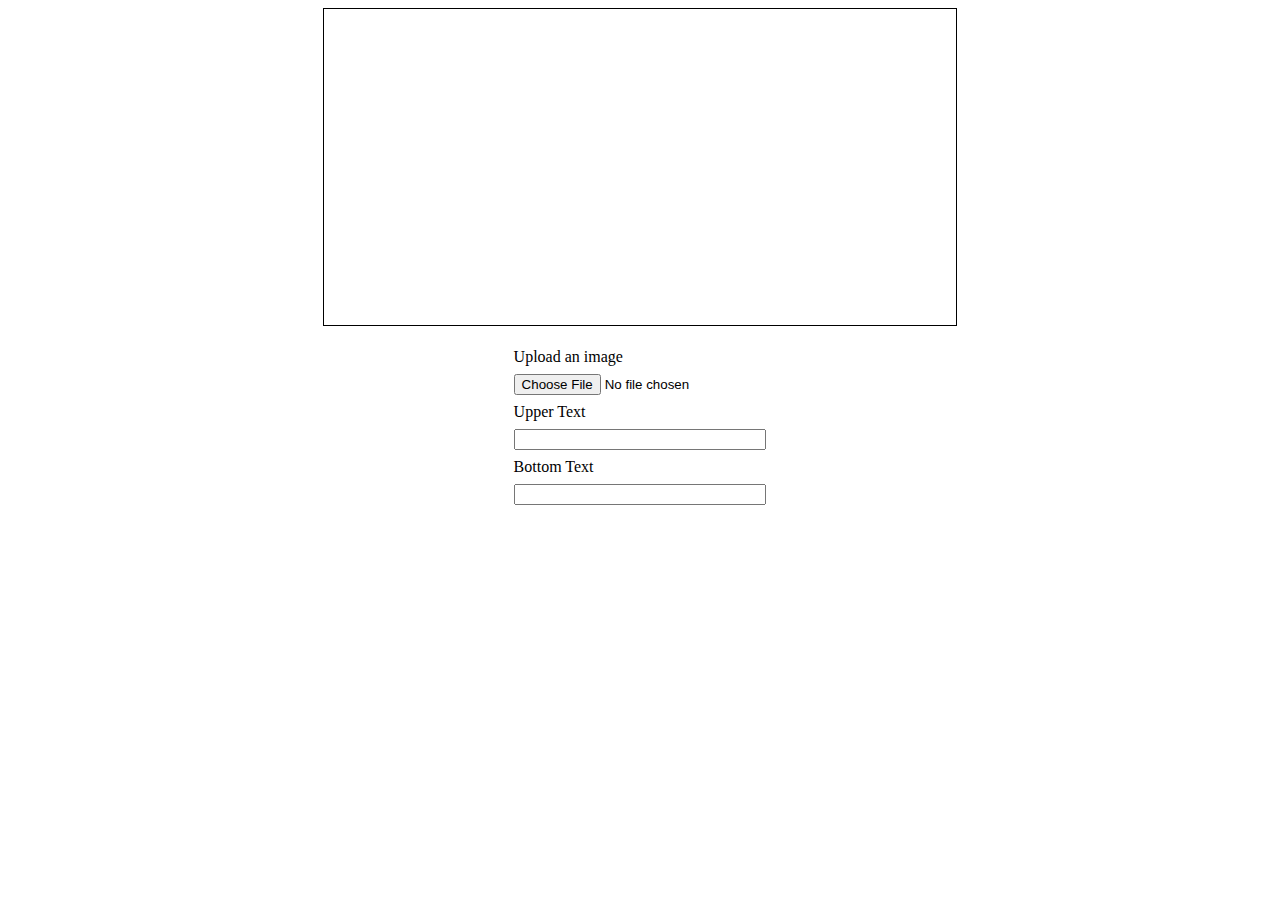
==== index.html @ be29a1b6 "Early Release v1.0" ====
<!DOCTYPE html>
<html lang="en">
<head>
  <meta charset="UTF-8">
  <meta http-equiv="X-UA-Compatible" content="IE=edge">
  <meta name="viewport" content="width=device-width, initial-scale=1.0">
  <title>Document</title>
  <link rel="stylesheet" href="style.css">
</head>
<body>
  <canvas id="meme"></canvas>
  <br>
  <div class="body-area">
    <label for="imgFileInp">Upload an image</label>
  <input type="file" id="imgFileInp">
  <label for="upperText">Upper Text</label>
  <input type="text" id="upperText">
  <label for="bottomText">Bottom Text</label>
  <input type="text" id="bottomText">
</div>

  <script src="script.js"></script>
</body>
</html>
---- style.css ----
.body-area {
    display: flex;
    flex-direction: column;
    user-select: auto;
    width: 20%;
    margin: auto;
}

.body-area label, .body-area input {
    margin: 4px 0px;
}

#meme{
    margin: 50px 10px;
    display: flex;
    flex-direction: column;
    user-select: auto;
    width: 50%;
    height: 50%;
    margin: auto;
    border: 1px solid black;
}
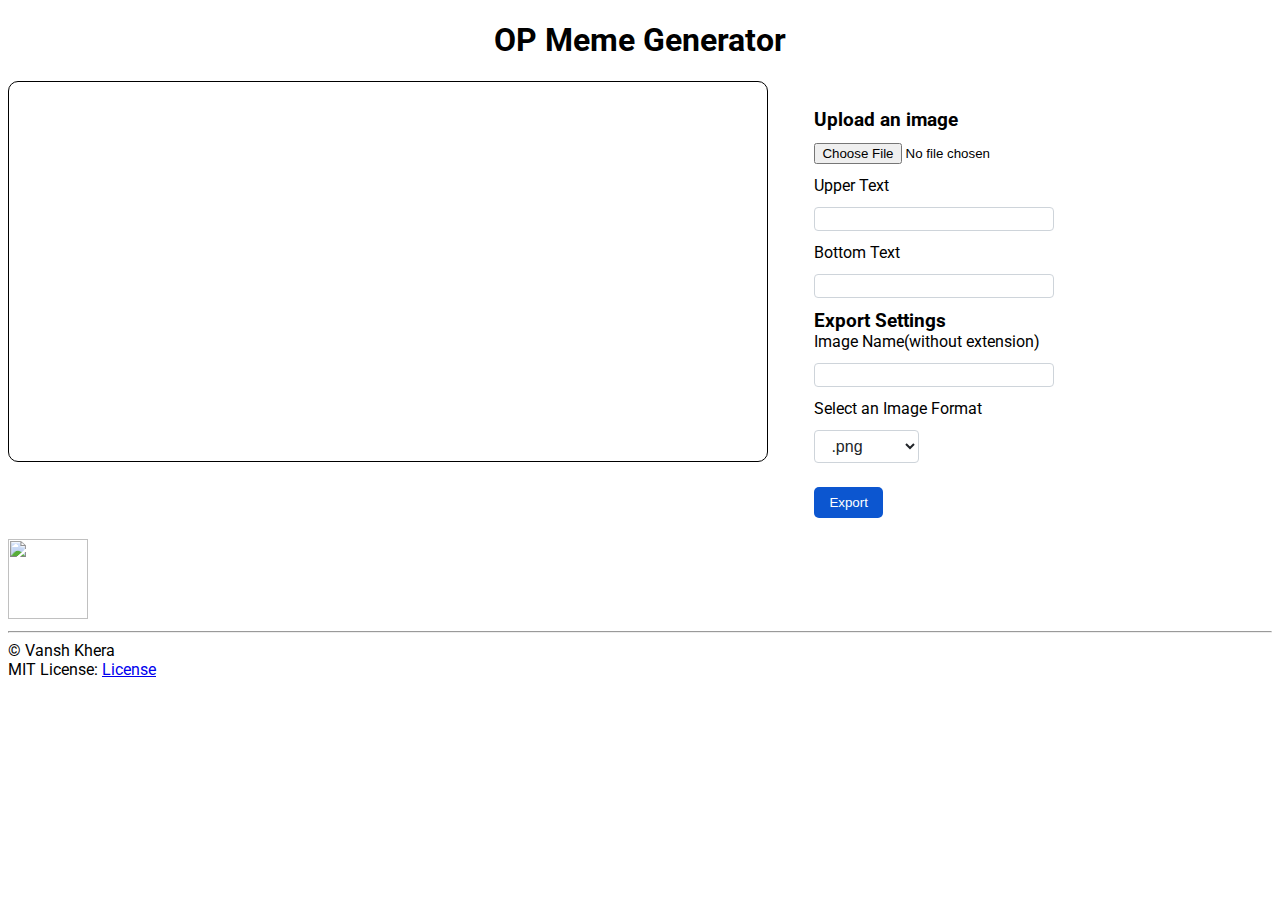
==== commit 81399be2: "v1.1 New and improved UI" ====
--- a/index.html
+++ b/index.html
@@ -4,21 +4,41 @@
   <meta charset="UTF-8">
   <meta http-equiv="X-UA-Compatible" content="IE=edge">
   <meta name="viewport" content="width=device-width, initial-scale=1.0">
-  <title>Document</title>
+  <title>Meme Generator</title>
   <link rel="stylesheet" href="style.css">
 </head>
 <body>
-  <canvas id="meme"></canvas>
+  <h1 style="text-align: center">OP Meme Generator</h1>
+  <div class="wrapper">
+    <canvas id="meme"></canvas>
+    <div id="second">
+      <div class="sec-body">
+        <br>
+        <h3>Upload an image</h3>
+        <input type="file" id="imgFileInp">
+        <label for="upperText">Upper Text</label>
+        <input type="text" id="upperText" class="input">
+        <label for="bottomText">Bottom Text</label>
+        <input type="text" id="bottomText" class="input">
+        <h3>Export Settings</h3>
+        <label for="imgName">Image Name(without extension)</label>
+        <input type="text" id="imgName" class="input">
+        <label for="imgType">Select an Image Format</label>
+        <select name="imgType" id="imgType">
+          <option value=".png">.png</option>
+          <option value=".jpeg">.jpeg</option>
+          <option value=".jfif">.jfif</option>
+        </select>
+        <button id="exportImg" class="exportImg btn btn-primary" onclick="downloadMeme()">Export</button>    
+      </div>
+    </div>
+  </div>
   <br>
-  <div class="body-area">
-    <label for="imgFileInp">Upload an image</label>
-  <input type="file" id="imgFileInp">
-  <label for="upperText">Upper Text</label>
-  <input type="text" id="upperText">
-  <label for="bottomText">Bottom Text</label>
-  <input type="text" id="bottomText">
-</div>
-
+  <a href="https://github.com/VanshKhera/Meme-Generator" target="_blank"><img src="https://github.githubassets.com/images/modules/logos_page/GitHub-Mark.png" class="git-logo"></a> 
+  <hr>
+  &copy; Vansh Khera
+  <br>
+  MIT License: <a href="https://github.com/VanshKhera/Meme-Generator/blob/main/LICENSE" target="_blank">License</a>
   <script src="script.js"></script>
 </body>
 </html>--- a/style.css
+++ b/style.css
@@ -1,22 +1,81 @@
-.body-area {
-    display: flex;
-    flex-direction: column;
-    user-select: auto;
-    width: 20%;
-    margin: auto;
+@import url('https://fonts.googleapis.com/css2?family=Roboto&display=swap');
+
+body{
+    font-family: 'Roboto', sans-serif;
 }
 
-.body-area label, .body-area input {
-    margin: 4px 0px;
+.wrapper {
+    width: 100%;
+    height: 100%;
+    overflow: hidden; 
+}
+#meme {
+    width: 60%;
+    height: 100%;
+    float:left; /* add this */
+    border: 1px solid black;
+    border-radius: 10px;
+}
+#second {
+    width: 39%;
+    float: left;
+    white-space: pre;
+    overflow-y: scroll;
+}
+#second input, #second button, #second label, #second select, #second h3{
+    margin: 12px 1px;
+}
+h3{
+    display: inline;
+}
+.sec-body{
+    margin: -67px 13px;
 }
 
-#meme{
-    margin: 50px 10px;
-    display: flex;
-    flex-direction: column;
-    user-select: auto;
+.btn{
+    border: none;
+    padding: 8px 15px;
+    cursor: pointer;
+    border-radius: 5px;
+    transition: color .15s ease-in-out,background-color .15s ease-in-out,border-color .15s ease-in-out,box-shadow .15s ease-in-out;
+}
+
+.btn-primary{
+    color: #fff;
+    background-color: #0c56d0;
+}
+
+.btn:hover{
+    color: black;
+}
+
+.input{
     width: 50%;
-    height: 50%;
-    margin: auto;
-    border: 1px solid black;
+    font-weight: 400;
+    line-height: 1.5;
+    color: #212529;
+    background-color: #fff;
+    border: 1px solid #ced4da;
+    border-radius: 0.25rem;
+    transition: border-color .15s ease-in-out,box-shadow .15s ease-in-out;
+}
+
+select{
+    padding: 0.375rem 2.25rem 0.375rem 0.75rem;
+    font-size: 1rem;
+    font-weight: 400;
+    line-height: 1.5;
+    color: #212529;
+    background-color: #fff;
+    background-repeat: no-repeat;
+    background-position: right 0.75rem center;
+    background-size: 16px 12px;
+    border: 1px solid #ced4da;
+    border-radius: 0.25rem;
+    transition: border-color .15s ease-in-out,box-shadow .15s ease-in-out;
+}
+
+.git-logo{
+    width: 80px;
+    height: 80px;
 }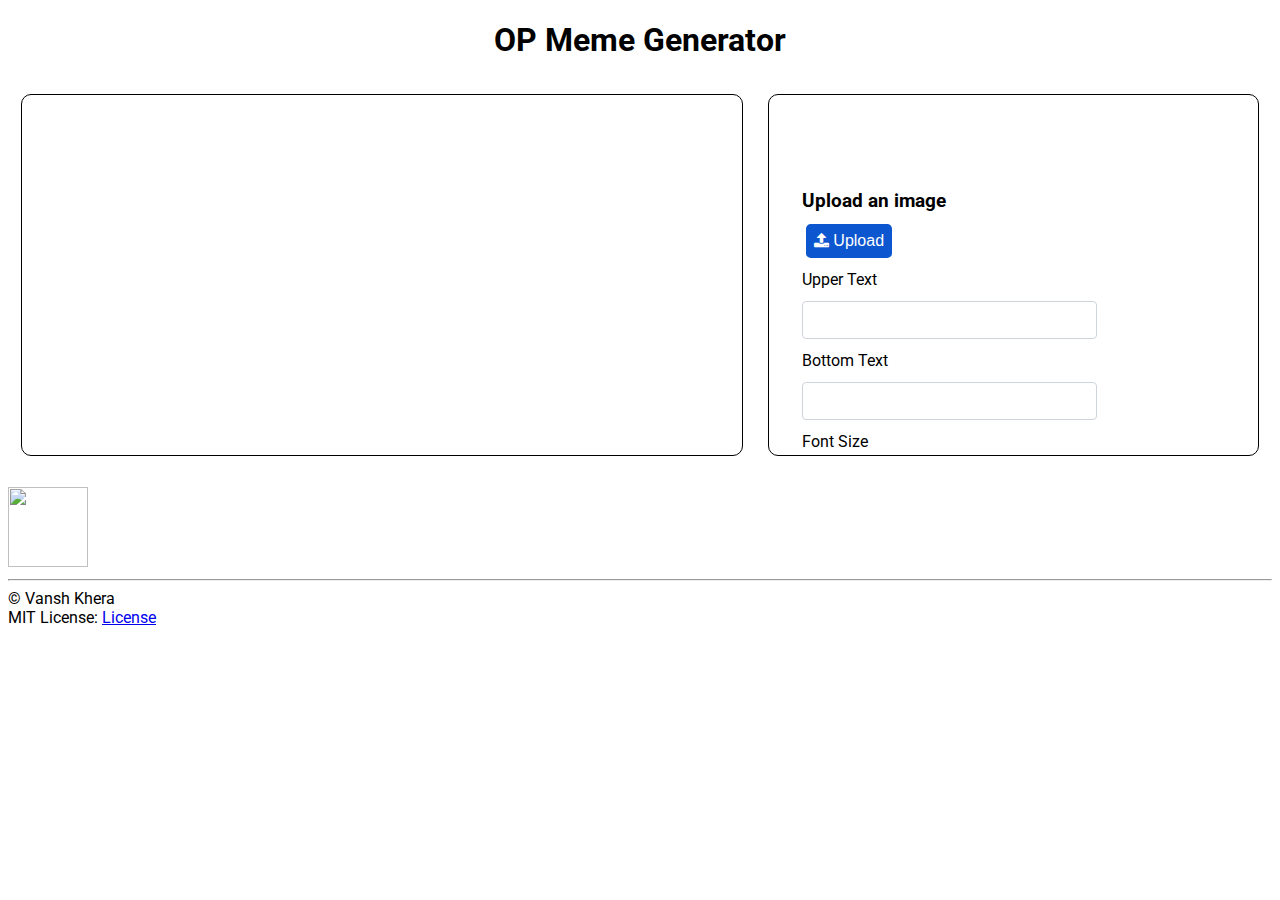
==== commit f2886725: "Responsive" ====
--- a/index.html
+++ b/index.html
@@ -5,21 +5,27 @@
   <meta http-equiv="X-UA-Compatible" content="IE=edge">
   <meta name="viewport" content="width=device-width, initial-scale=1.0">
   <title>Meme Generator</title>
+  <link rel="stylesheet" href="https://cdnjs.cloudflare.com/ajax/libs/font-awesome/4.7.0/css/font-awesome.min.css">
   <link rel="stylesheet" href="style.css">
 </head>
 <body>
-  <h1 style="text-align: center">OP Meme Generator</h1>
+  <h1 style="text-align: center ;">OP Meme Generator</h1>
   <div class="wrapper">
     <canvas id="meme"></canvas>
     <div id="second">
       <div class="sec-body">
         <br>
         <h3>Upload an image</h3>
-        <input type="file" id="imgFileInp">
+        <input type="file" id="imgFileInp" hidden> <label for="imgFileInp" class="upload"><i class="fa fa-upload"></i> Upload</label>
         <label for="upperText">Upper Text</label>
         <input type="text" id="upperText" class="input">
         <label for="bottomText">Bottom Text</label>
         <input type="text" id="bottomText" class="input">
+        <label>Font Size</label>
+        <input type="number" id="font-size" class="input" onkeypress="return event.charCode >= 48" min="1"  value="48">
+        <label>Stroke Color</label> <input type="color" id="strokeColor" value="black">
+        <label>Font Color</label> <input type="color" id="fontColor" value="#FFFFFF">
+
         <h3>Export Settings</h3>
         <label for="imgName">Image Name(without extension)</label>
         <input type="text" id="imgName" class="input">
@@ -29,7 +35,7 @@
           <option value=".jpeg">.jpeg</option>
           <option value=".jfif">.jfif</option>
         </select>
-        <button id="exportImg" class="exportImg btn btn-primary" onclick="downloadMeme()">Export</button>    
+        <button id="exportImg" class="exportImg btn btn-primary" onclick="downloadMeme()"><i class="fa fa-download"></i> Export</button>    
       </div>
     </div>
   </div>
--- a/style.css
+++ b/style.css
@@ -7,34 +7,38 @@
 .wrapper {
     width: 100%;
     height: 100%;
-    overflow: hidden; 
+    display: flex;
+    justify-content: space-between;
 }
 #meme {
-    width: 60%;
-    height: 100%;
-    float:left; /* add this */
+    flex-basis: 47%;
+    height: 22.5em;
     border: 1px solid black;
     border-radius: 10px;
+    margin: 1%;
 }
 #second {
-    width: 39%;
-    float: left;
+    flex-basis: 47%;
+    height: 22.5em;
     white-space: pre;
     overflow-y: scroll;
+    border-radius: 10px;
+    border: 1px solid black;
+    margin: 1%;
 }
 #second input, #second button, #second label, #second select, #second h3{
     margin: 12px 1px;
 }
+
+
 h3{
     display: inline;
 }
-.sec-body{
-    margin: -67px 13px;
-}
+
 
 .btn{
+    padding: 0.5rem;
     border: none;
-    padding: 8px 15px;
     cursor: pointer;
     border-radius: 5px;
     transition: color .15s ease-in-out,background-color .15s ease-in-out,border-color .15s ease-in-out,box-shadow .15s ease-in-out;
@@ -50,6 +54,8 @@
 }
 
 .input{
+    padding: 0.375rem 2.25rem 0.375rem 0.75rem;
+    font-size: 1rem;
     width: 50%;
     font-weight: 400;
     line-height: 1.5;
@@ -78,4 +84,54 @@
 .git-logo{
     width: 80px;
     height: 80px;
+}
+
+input[type="color"] {
+	-webkit-appearance: none;
+	border-radius: 5px;
+	width: 32px;
+	height: 20px;
+}
+input[type="color"]::-webkit-color-swatch-wrapper {
+	padding: 0;
+}
+input[type="color"]::-webkit-color-swatch {
+	border: none;
+}
+
+.upload{
+    display: inline-block;
+    background-color: #0c56d0;
+    color: white;
+    padding: 0.5rem;
+    font-family: sans-serif;
+    border-radius: 0.3rem;
+    cursor: pointer;
+    margin-top: 1rem;
+}
+
+@media screen and (max-width: 1270px) and (min-width: 852px) {
+
+    #meme {
+       width: 50%;
+    }
+
+    #second {
+        flex-basis: 47%;
+    }
+}
+
+
+@media screen and (max-width: 850px) {
+    .wrapper{
+        flex-direction: column;
+    }
+
+    #meme {
+        flex-basis: 47%;
+    }
+
+    #second {
+        flex-basis: 47%;
+    }
 }